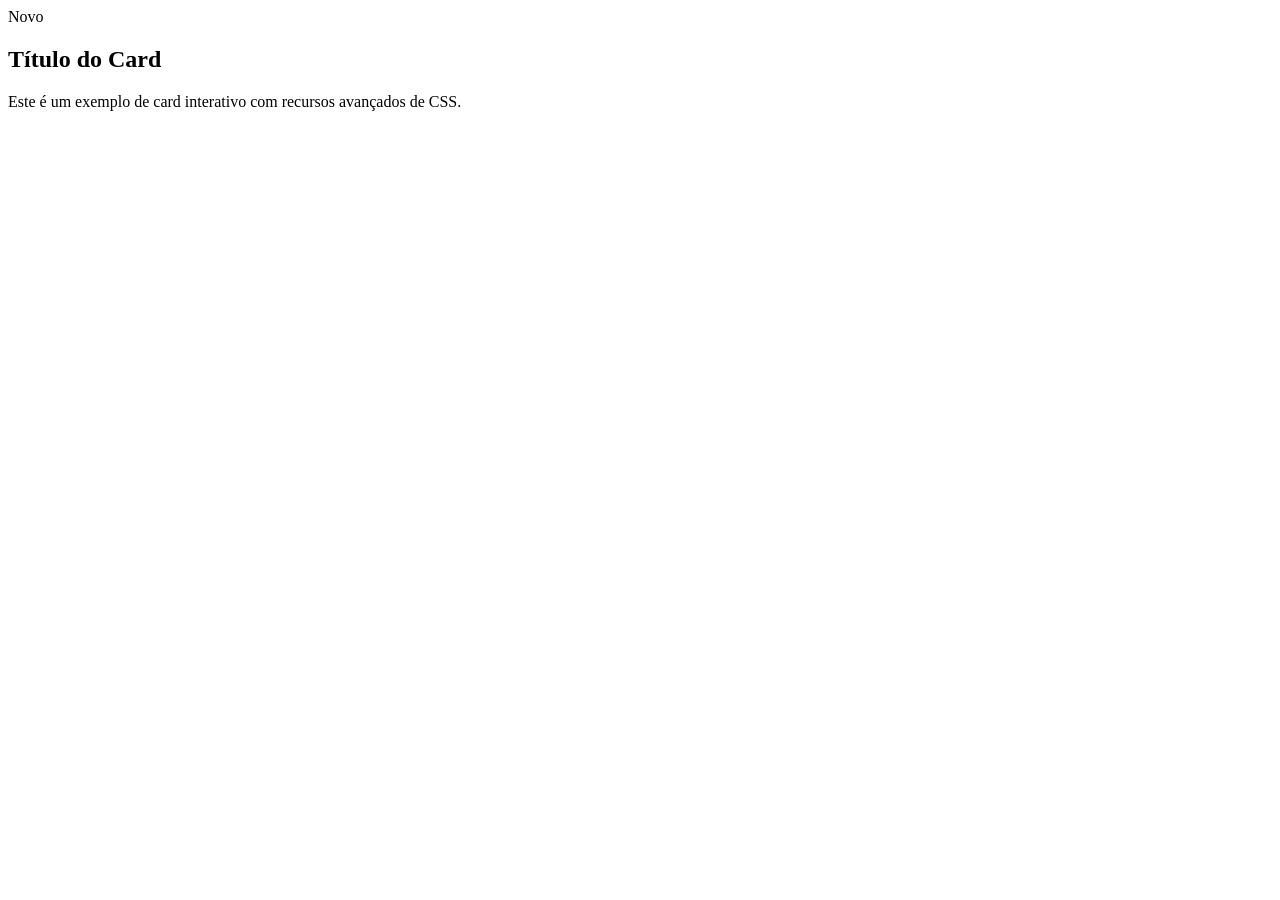
==== CARTAOINTERATIVO/index.html @ 525a049e "novo exercicio de cartão" ====
<!DOCTYPE html>
<html lang="pt-br">
<head>
    <meta charset="UTF-8">
    <meta name="viewport" content="width=device-width, initial-scale=1.0">
    <title>Document</title>
    <link rel="stylesheet" href="index.css">
</head>
<body>
    <div class="card-interativo">
  <span class="selo">Novo</span>
  <h2>Título do Card</h2>
  <p>Este é um exemplo de card interativo com recursos avançados de CSS.</p>
</div>
</body>
</html>
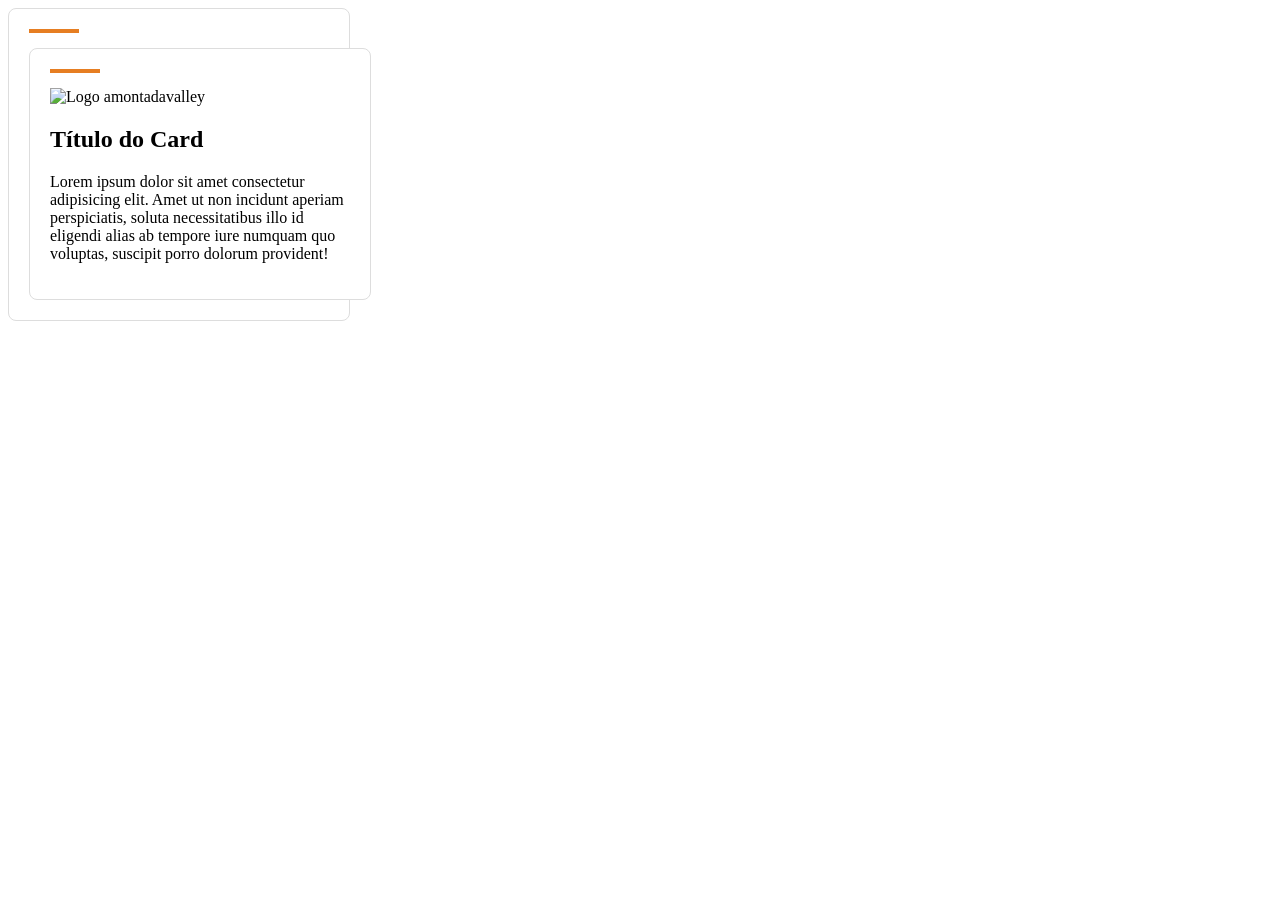
==== commit addbd4e5: "mais modificações" ====
--- a/CARTAOINTERATIVO/index.html
+++ b/CARTAOINTERATIVO/index.html
@@ -3,14 +3,16 @@
 <head>
     <meta charset="UTF-8">
     <meta name="viewport" content="width=device-width, initial-scale=1.0">
-    <title>Document</title>
+    <title>Card Interativo</title>
     <link rel="stylesheet" href="index.css">
 </head>
 <body>
+
     <div class="card-interativo">
-  <span class="selo">Novo</span>
+  <div class="card-interativo">
+  <img src="https://www.amontadavalley.com.br/assets/Logo-D8mCDJcn.webp" alt="Logo amontadavalley" class="selo-imagem">
   <h2>Título do Card</h2>
-  <p>Este é um exemplo de card interativo com recursos avançados de CSS.</p>
+  <p>Lorem ipsum dolor sit amet consectetur adipisicing elit. Amet ut non incidunt aperiam perspiciatis, soluta necessitatibus illo id eligendi alias ab tempore iure numquam quo voluptas, suscipit porro dolorum provident!</p>
 </div>
 </body>
 </html>
--- a/CARTAOINTERATIVO/index.css
+++ b/CARTAOINTERATIVO/index.css
@@ -0,0 +1,44 @@
+/* variavel */
+:root {
+  --cor-principal: #e67e22; 
+}
+
+.card-interativo {
+  width: 300px;
+  padding: 20px;
+  background-color: white;
+  border: 1px solid #ddd;
+  border-radius: 8px;
+  position: relative; 
+
+}
+
+.card-interativo:hover {
+  transform: scale(1.03);
+
+}
+
+.card-interativo::before {
+  content: "";
+  display: block;
+  width: 50px;
+  height: 4px;
+  background-color: var(--cor-principal); 
+  margin-bottom: 15px;
+}
+
+
+.selo {
+  position: absolute; /* Posiciona relativo ao card */
+
+  width: 0.20px;
+  padding: 5px;
+  top: -10px;
+  right: -10px;
+  background-color: var(--cor-principal);
+  color: white;
+
+  border-radius: 4px;
+  font-size: 12px;
+  font-weight: bold;
+}
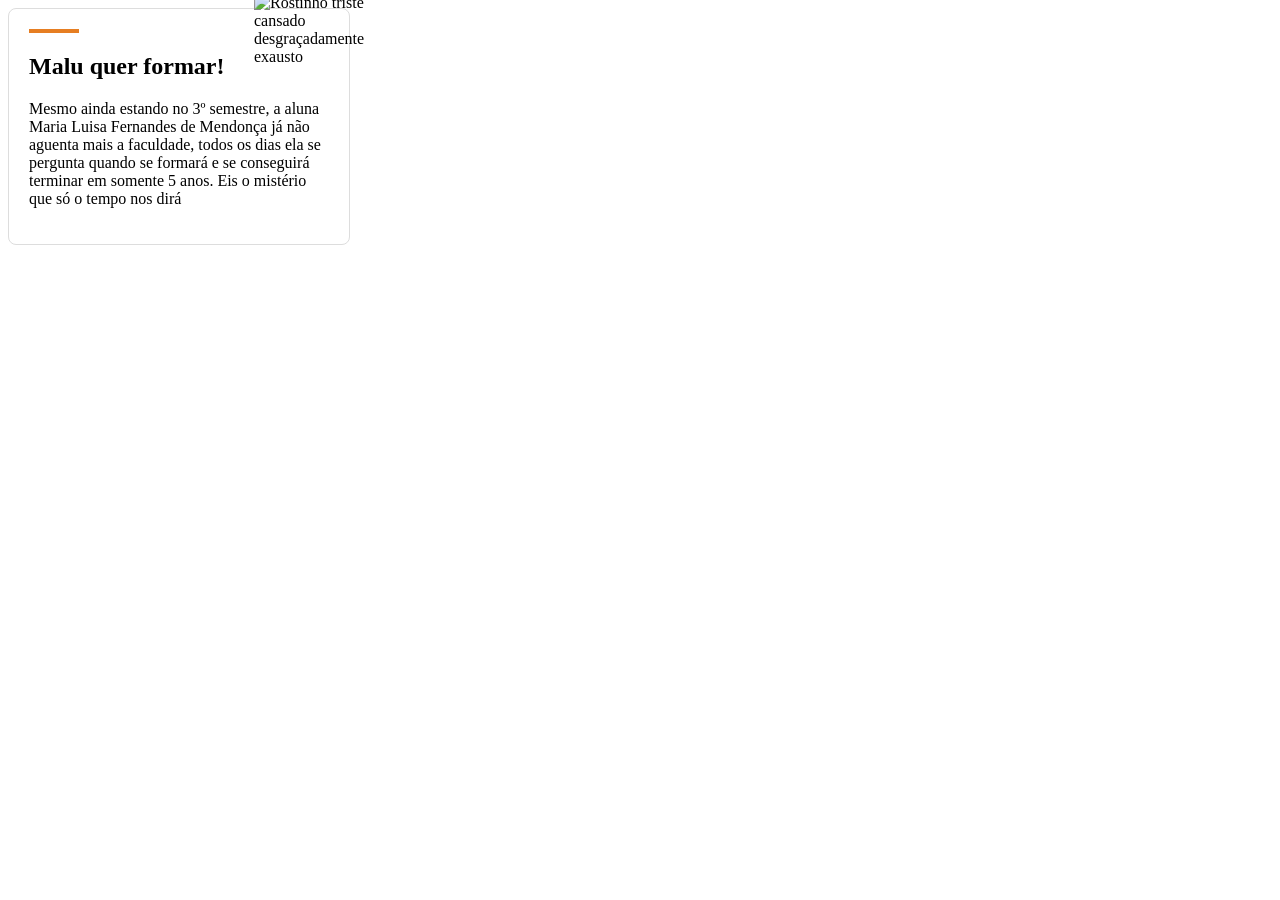
==== commit 39eb6d66: "ajeitando a criatividade do card" ====
--- a/CARTAOINTERATIVO/index.html
+++ b/CARTAOINTERATIVO/index.html
@@ -8,11 +8,11 @@
 </head>
 <body>
 
-    <div class="card-interativo">
+ 
   <div class="card-interativo">
-  <img src="https://www.amontadavalley.com.br/assets/Logo-D8mCDJcn.webp" alt="Logo amontadavalley" class="selo-imagem">
-  <h2>Título do Card</h2>
-  <p>Lorem ipsum dolor sit amet consectetur adipisicing elit. Amet ut non incidunt aperiam perspiciatis, soluta necessitatibus illo id eligendi alias ab tempore iure numquam quo voluptas, suscipit porro dolorum provident!</p>
+  <img src="https://thumbs.dreamstime.com/b/preocupa%C3%A7%C3%A3o-emoticon-emoji-preocupado-ou-triste-descansando-o-rosto-e-olhando-para-cima-203072148.jpg?w=768" alt="Rostinho triste cansado desgraçadamente exausto" class="selo-imagem">
+  <h2>Malu quer formar!</h2>
+  <p>Mesmo ainda estando no 3º semestre, a aluna Maria Luisa Fernandes de Mendonça já não aguenta mais a faculdade, todos os dias ela se pergunta quando se formará e se conseguirá terminar em somente 5 anos. Eis o mistério que só o tempo nos dirá </p>
 </div>
 </body>
 </html>
--- a/CARTAOINTERATIVO/index.css
+++ b/CARTAOINTERATIVO/index.css
@@ -9,8 +9,9 @@
   background-color: white;
   border: 1px solid #ddd;
   border-radius: 8px;
+  /* card como referência para a logo */
   position: relative; 
-
+  transition: transform 0.3s;
 }
 
 .card-interativo:hover {
@@ -28,17 +29,16 @@
 }
 
 
-.selo {
-  position: absolute; /* Posiciona relativo ao card */
-
-  width: 0.20px;
-  padding: 5px;
-  top: -10px;
-  right: -10px;
-  background-color: var(--cor-principal);
-  color: white;
-
-  border-radius: 4px;
-  font-size: 12px;
-  font-weight: bold;
+.selo-imagem {
+  
+  position: absolute; 
+  top: -15px;         
+  right: -15px;      
+  
+  width: 110px;          
+  height: 110px;         
+  
+  /* 3. Estilo Extra (Opcional, mas recomendado) */
+  object-fit: contain;  /* Garante que a imagem não fique esticada ou cortada */
+  z-index: 10;          /* Garante que o selo fique "em cima" do card se eles se sobreporem */
 }
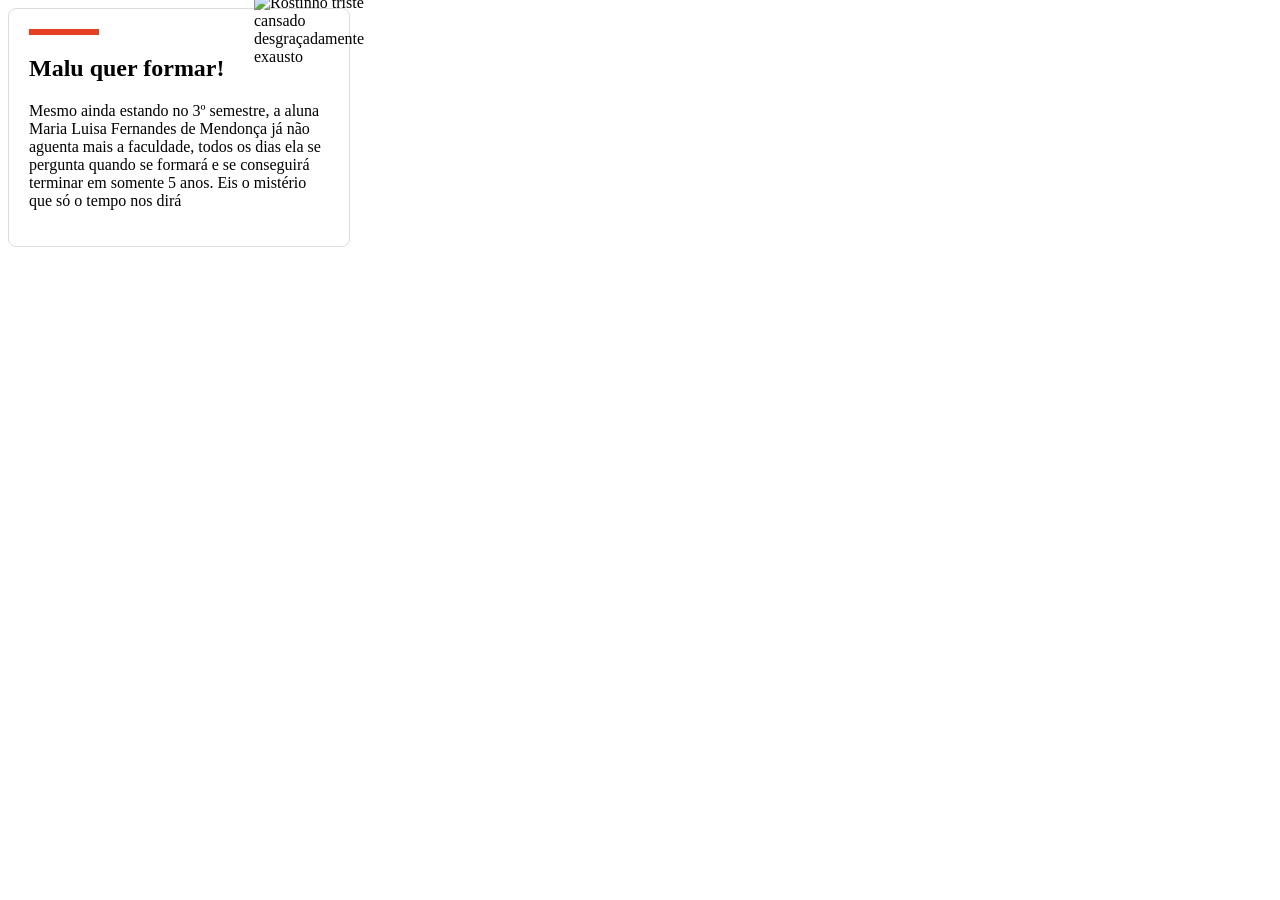
==== commit e4b7611e: "Inicial" ====
--- a/CARTAOINTERATIVO/index.html
+++ b/CARTAOINTERATIVO/index.html
@@ -7,8 +7,6 @@
     <link rel="stylesheet" href="index.css">
 </head>
 <body>
-
- 
   <div class="card-interativo">
   <img src="https://thumbs.dreamstime.com/b/preocupa%C3%A7%C3%A3o-emoticon-emoji-preocupado-ou-triste-descansando-o-rosto-e-olhando-para-cima-203072148.jpg?w=768" alt="Rostinho triste cansado desgraçadamente exausto" class="selo-imagem">
   <h2>Malu quer formar!</h2>
--- a/CARTAOINTERATIVO/index.css
+++ b/CARTAOINTERATIVO/index.css
@@ -1,6 +1,6 @@
 /* variavel */
 :root {
-  --cor-principal: #e67e22; 
+  --cor-principal: #e63f22; 
 }
 
 .card-interativo {
@@ -22,8 +22,8 @@
 .card-interativo::before {
   content: "";
   display: block;
-  width: 50px;
-  height: 4px;
+  width: 70px;
+  height: 6px;
   background-color: var(--cor-principal); 
   margin-bottom: 15px;
 }
@@ -34,11 +34,8 @@
   position: absolute; 
   top: -15px;         
   right: -15px;      
-  
   width: 110px;          
   height: 110px;         
   
-  /* 3. Estilo Extra (Opcional, mas recomendado) */
-  object-fit: contain;  /* Garante que a imagem não fique esticada ou cortada */
-  z-index: 10;          /* Garante que o selo fique "em cima" do card se eles se sobreporem */
+
 }
